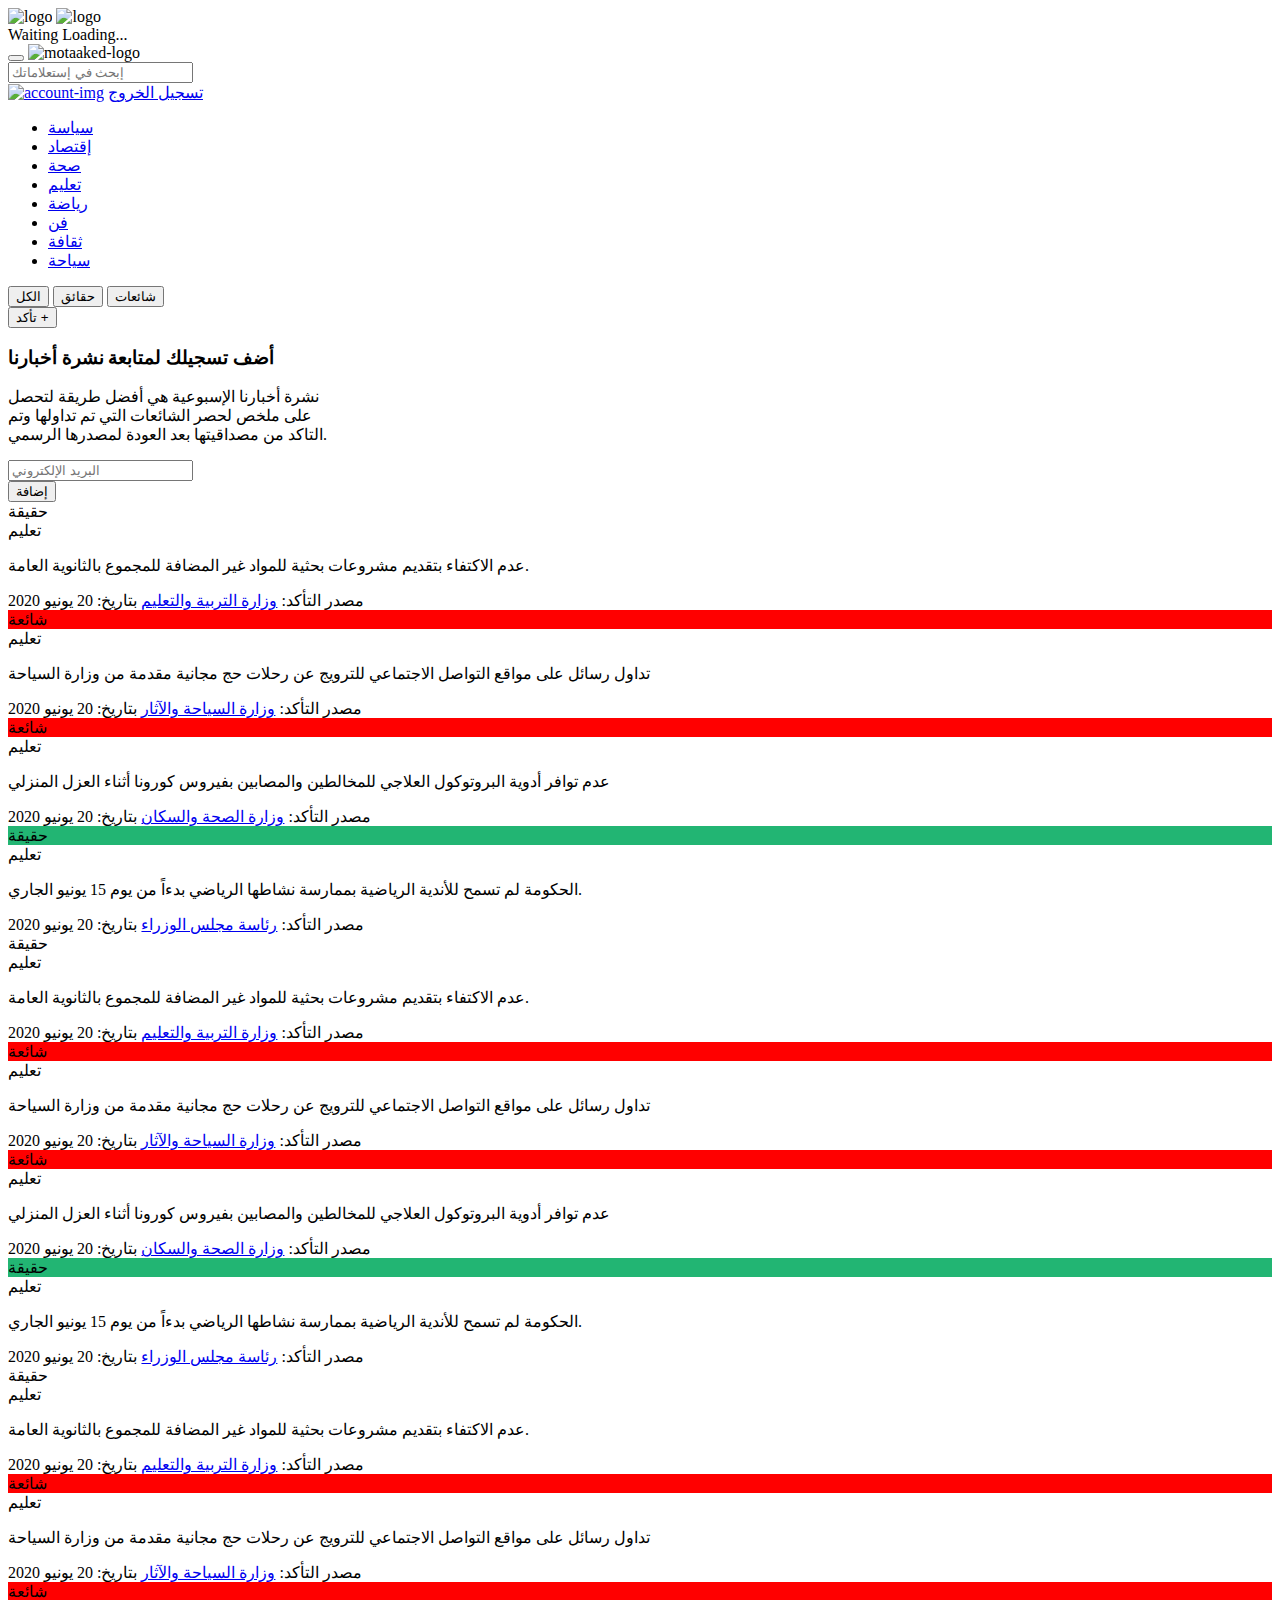
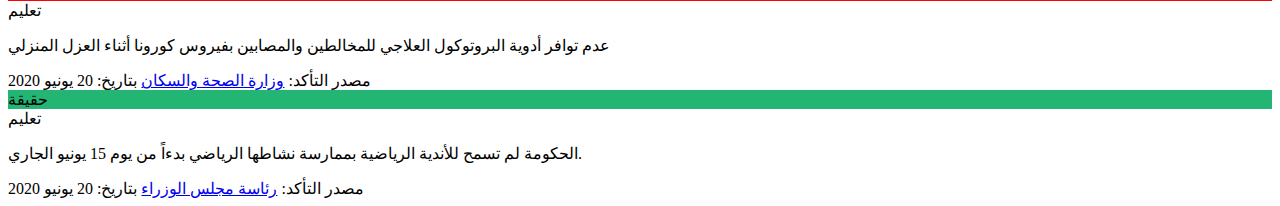
==== index.html @ 8e7a6b03 "Add files via upload" ====
<!DOCTYPE html>

<head lang="en">
    <meta charset="UTF-8">
    <!--Internet Explorer Responsive-->
    <meta http-equiv="X-UA-Compatible" content="IE=edge">
    <!--First Mobile Responsive-->
    <meta name="viewport" content="width=device-width, initial-scale=1">
    <title>Motaaked-Homepage</title>
    <link rel="stylesheet" href="css/bootstrap.css" type="text/css">
    <link rel="stylesheet" href="css/bootstrap.min.css" type="text/css">
    <link rel="stylesheet" href="css/bootstrap-own-rtl.css" type="text/css">
    <link rel="stylesheet" href="css/font-awesome.min.css">
    <link rel="stylesheet" href="css/fontawesome-all.min.css">
    <link rel="stylesheet" href="fonts/material-icon/css/material-design-iconic-font.min.css">
    <link rel="stylesheet" href="css/style.css" type="text/css">
    <link rel="stylesheet" href="css/mediaQ.css" type="text/css">

    <!--Internet Explorer Compitability-->
    <script src="js/html5shiv.min.js"></script>
    <script src="js/respond.min.js"></script>
</head>

<body>

  <!--START Section Loading Screen -->
    <section class="loading-overlay">
        <img class=" logo-img img-responsive center-block" src="images/logo1.png" alt="logo">
        <img class="img-circle scan-img img-responsive center-block" src="images/scan-loading.gif" alt="logo">
        <div class="h3 text-center heading">Waiting Loading...</div>
    </section>
  <!-- END Section Loading Screen*/ -->

  <!--START Section Homepage "User Dashboard" -->
    <!--START Section Home_Header-->
      <section class="home-header">
        <div class="home-header-content">
          <!-- <div class="container"> -->
            <div class="row">
              <div class="col-lg-2">
              <div class="navbar-right">
                <button class="navbar-toggler" type="button" data-toggle="collapse" data-target="#navbarsExample01" aria-controls="navbarsExample01" aria-expanded="false" aria-label="Toggle navigation">
                    <span class="navbar-toggler-icon"></span>
                </button>
                <img class="img-logo" src="images/logo1.png" alt="motaaked-logo">
              </div>
              </div>
              <div class="col-lg-8">
              <div class="navbar-center">
                <input class="form-control" type="search" name="search-text" placeholder="إبحث في إستعلاماتك">
                <!-- <span class="glyphicon glyphicon-search" style="color:#fff"></span> -->
              </div>
              </div>
              <div class="col-lg-2">
              <div class="navbar-left">
                <a href="#"><img class="img-circle img-responsive account-img" src="images/Team/hassan kaka.jpg" alt="account-img"></a>
                <a href="#"><span>تسجيل الخروج</span></a>
              </div>
              </div>
          <!-- </div> -->
        </div>
        </div>
      </section>
    <!--END Section Home_Header-->

    <!--START Section Home_Categories-->
    <section class="home-categories">
      <div class="home-categories-content">
        <div class="container">
          <div class="categories-content text-center">
            <ul class="categories-ul list-unstyled">
              <li class="categories-item"><a href="#">سياسة</a></li>
              <li class="categories-item"><a href="#">إقتصاد</a></li>
              <li class="categories-item"><a href="#">صحة</a></li>
              <li class="categories-item"><a href="#">تعليم</a></li>
              <li class="categories-item"><a href="#">رياضة</a></li>
              <li class="categories-item"><a href="#">فن</a></li>
              <li class="categories-item"><a href="#">ثقافة</a></li>
              <li class="categories-item"><a href="#">سياحة</a></li>
            </ul>
          </div>

        </div>
      </div>
    </section>

    <!--END Section Home_Categories-->

    <!--START Section Home_RHS-->
    <!--END Section Home_RHS-->

    <!--START Section Home_LHS-->
    <section class="inbox-section">
      <div class="navigators-btns text-center">
        <button class="all">الكل</button>
        <button class="facts">حقائق</button>
        <button class="fakes">شائعات</button>
      </div>
      <div class="row">
        <div class="col-lg-2">
          <div class="rhs">
            <div class="container">
              <button class="nav-to-input text-center">تأكد + </button>
              <h3>أضف تسجيلك لمتابعة نشرة أخبارنا</h3>
              <p class="subscribe lead">نشرة أخبارنا الإسبوعية هي أفضل طريقة لتحصل <br> على ملخص لحصر الشائعات التي تم تداولها وتم <br> التاكد من مصداقيتها بعد العودة لمصدرها الرسمي.</p>
              <div class="form-group">
                <input class="form-control" type="email" name="e-mail" value="" placeholder="البريد الإلكتروني"><br>
                <input class="form-submit" type="submit" name="submit" value="إضافة">
              </div>
            </div>
          </div>
        </div>

        <div class="col-lg-10">
          <div class="container">
          <div class="queries-claims">
          <!--START Claim-Box-->
            <div class="claim-container">
              <div class="claim-all-content">
                <div class="polarity text-center"><span>حقيقة</span></div>
                <div class="claim-content">
                    <span class="claim-catgory">تعليم</span>
                    <p class="lead claim">عدم الاكتفاء بتقديم مشروعات بحثية للمواد غير المضافة للمجموع بالثانوية العامة.</p>
                    <div class="claim-vip-references">
                      <span class="claim-source-text">مصدر التأكد: <a href="#"><span class="claim-origin-source">وزارة التربية والتعليم</span></a></span>
                      <span class="claim-date-text">بتاريخ: <span class="claim-origin-date">20 يونيو 2020</span></span>
                    </div>
                </div>
              </div>
            </div>
          <!--END Claim-Box-->
          <!--START Claim-Box-->
            <div class="claim-container">
              <div class="claim-all-content">
                <div class="polarity text-center" style="background-color: #FF0000;"><span>شائعة</span></div>
                <div class="claim-content">
                    <span class="claim-catgory">تعليم</span>
                    <p class="lead claim">تداول رسائل على مواقع التواصل الاجتماعي للترويج عن رحلات حج مجانية مقدمة من وزارة السياحة</p>
                    <div class="claim-vip-references">
                      <span class="claim-source-text">مصدر التأكد: <a href="#"><span class="claim-origin-source">وزارة السياحة والآثار</span></a></span>
                      <span class="claim-date-text">بتاريخ: <span class="claim-origin-date">20 يونيو 2020</span></span>
                    </div>
                </div>
              </div>
            </div>
          <!--END Claim-Box-->
          <!--START Claim-Box-->
            <div class="claim-container">
              <div class="claim-all-content">
                <div class="polarity text-center" style="background-color: #FF0000;"><span>شائعة</span></div>
                <div class="claim-content">
                    <span class="claim-catgory">تعليم</span>
                    <p class="lead claim">عدم توافر أدوية البروتوكول العلاجي للمخالطين والمصابين بفيروس كورونا أثناء العزل المنزلي</p>
                    <div class="claim-vip-references">
                      <span class="claim-source-text">مصدر التأكد: <a href="#"><span class="claim-origin-source">وزارة الصحة والسكان</span></a></span>
                      <span class="claim-date-text">بتاريخ: <span class="claim-origin-date">20 يونيو 2020</span></span>
                    </div>
                </div>
              </div>
            </div>
          <!--END Claim-Box-->
          <!--START Claim-Box-->
            <div class="claim-container">
              <div class="claim-all-content">
                <div class="polarity text-center" style="background-color: #22B573;"><span>حقيقة</span></div>
                <div class="claim-content">
                    <span class="claim-catgory">تعليم</span>
                    <p class="lead claim">الحكومة لم تسمح للأندية الرياضية بممارسة نشاطها الرياضي بدءاً من يوم 15 يونيو الجاري.</p>
                    <div class="claim-vip-references">
                      <span class="claim-source-text">مصدر التأكد: <a href="#"><span class="claim-origin-source">رئاسة مجلس الوزراء</span></a></span>
                      <span class="claim-date-text">بتاريخ: <span class="claim-origin-date">20 يونيو 2020</span></span>
                    </div>
                </div>
              </div>
            </div>
          <!--END Claim-Box-->
          <!--START Claim-Box-->
            <div class="claim-container">
              <div class="claim-all-content">
                <div class="polarity text-center"><span>حقيقة</span></div>
                <div class="claim-content">
                    <span class="claim-catgory">تعليم</span>
                    <p class="lead claim">عدم الاكتفاء بتقديم مشروعات بحثية للمواد غير المضافة للمجموع بالثانوية العامة.</p>
                    <div class="claim-vip-references">
                      <span class="claim-source-text">مصدر التأكد: <a href="#"><span class="claim-origin-source">وزارة التربية والتعليم</span></a></span>
                      <span class="claim-date-text">بتاريخ: <span class="claim-origin-date">20 يونيو 2020</span></span>
                    </div>
                </div>
              </div>
            </div>
          <!--END Claim-Box-->
          <!--START Claim-Box-->
            <div class="claim-container">
              <div class="claim-all-content">
                <div class="polarity text-center" style="background-color: #FF0000;"><span>شائعة</span></div>
                <div class="claim-content">
                    <span class="claim-catgory">تعليم</span>
                    <p class="lead claim">تداول رسائل على مواقع التواصل الاجتماعي للترويج عن رحلات حج مجانية مقدمة من وزارة السياحة</p>
                    <div class="claim-vip-references">
                      <span class="claim-source-text">مصدر التأكد: <a href="#"><span class="claim-origin-source">وزارة السياحة والآثار</span></a></span>
                      <span class="claim-date-text">بتاريخ: <span class="claim-origin-date">20 يونيو 2020</span></span>
                    </div>
                </div>
              </div>
            </div>
          <!--END Claim-Box-->
          <!--START Claim-Box-->
            <div class="claim-container">
              <div class="claim-all-content">
                <div class="polarity text-center" style="background-color: #FF0000;"><span>شائعة</span></div>
                <div class="claim-content">
                    <span class="claim-catgory">تعليم</span>
                    <p class="lead claim">عدم توافر أدوية البروتوكول العلاجي للمخالطين والمصابين بفيروس كورونا أثناء العزل المنزلي</p>
                    <div class="claim-vip-references">
                      <span class="claim-source-text">مصدر التأكد: <a href="#"><span class="claim-origin-source">وزارة الصحة والسكان</span></a></span>
                      <span class="claim-date-text">بتاريخ: <span class="claim-origin-date">20 يونيو 2020</span></span>
                    </div>
                </div>
              </div>
            </div>
          <!--END Claim-Box-->
          <!--START Claim-Box-->
            <div class="claim-container">
              <div class="claim-all-content">
                <div class="polarity text-center" style="background-color: #22B573;"><span>حقيقة</span></div>
                <div class="claim-content">
                    <span class="claim-catgory">تعليم</span>
                    <p class="lead claim">الحكومة لم تسمح للأندية الرياضية بممارسة نشاطها الرياضي بدءاً من يوم 15 يونيو الجاري.</p>
                    <div class="claim-vip-references">
                      <span class="claim-source-text">مصدر التأكد: <a href="#"><span class="claim-origin-source">رئاسة مجلس الوزراء</span></a></span>
                      <span class="claim-date-text">بتاريخ: <span class="claim-origin-date">20 يونيو 2020</span></span>
                    </div>
                </div>
              </div>
            </div>
          <!--END Claim-Box-->
          <!--START Claim-Box-->
            <div class="claim-container">
              <div class="claim-all-content">
                <div class="polarity text-center"><span>حقيقة</span></div>
                <div class="claim-content">
                    <span class="claim-catgory">تعليم</span>
                    <p class="lead claim">عدم الاكتفاء بتقديم مشروعات بحثية للمواد غير المضافة للمجموع بالثانوية العامة.</p>
                    <div class="claim-vip-references">
                      <span class="claim-source-text">مصدر التأكد: <a href="#"><span class="claim-origin-source">وزارة التربية والتعليم</span></a></span>
                      <span class="claim-date-text">بتاريخ: <span class="claim-origin-date">20 يونيو 2020</span></span>
                    </div>
                </div>
              </div>
            </div>
          <!--END Claim-Box-->
          <!--START Claim-Box-->
            <div class="claim-container">
              <div class="claim-all-content">
                <div class="polarity text-center" style="background-color: #FF0000;"><span>شائعة</span></div>
                <div class="claim-content">
                    <span class="claim-catgory">تعليم</span>
                    <p class="lead claim">تداول رسائل على مواقع التواصل الاجتماعي للترويج عن رحلات حج مجانية مقدمة من وزارة السياحة</p>
                    <div class="claim-vip-references">
                      <span class="claim-source-text">مصدر التأكد: <a href="#"><span class="claim-origin-source">وزارة السياحة والآثار</span></a></span>
                      <span class="claim-date-text">بتاريخ: <span class="claim-origin-date">20 يونيو 2020</span></span>
                    </div>
                </div>
              </div>
            </div>
          <!--END Claim-Box-->
          <!--START Claim-Box-->
            <div class="claim-container">
              <div class="claim-all-content">
                <div class="polarity text-center" style="background-color: #FF0000;"><span>شائعة</span></div>
                <div class="claim-content">
                    <span class="claim-catgory">تعليم</span>
                    <p class="lead claim">عدم توافر أدوية البروتوكول العلاجي للمخالطين والمصابين بفيروس كورونا أثناء العزل المنزلي</p>
                    <div class="claim-vip-references">
                      <span class="claim-source-text">مصدر التأكد: <a href="#"><span class="claim-origin-source">وزارة الصحة والسكان</span></a></span>
                      <span class="claim-date-text">بتاريخ: <span class="claim-origin-date">20 يونيو 2020</span></span>
                    </div>
                </div>
              </div>
            </div>
          <!--END Claim-Box-->
          <!--START Claim-Box-->
            <div class="claim-container">
              <div class="claim-all-content">
                <div class="polarity text-center" style="background-color: #22B573;"><span>حقيقة</span></div>
                <div class="claim-content">
                    <span class="claim-catgory">تعليم</span>
                    <p class="lead claim">الحكومة لم تسمح للأندية الرياضية بممارسة نشاطها الرياضي بدءاً من يوم 15 يونيو الجاري.</p>
                    <div class="claim-vip-references">
                      <span class="claim-source-text">مصدر التأكد: <a href="#"><span class="claim-origin-source">رئاسة مجلس الوزراء</span></a></span>
                      <span class="claim-date-text">بتاريخ: <span class="claim-origin-date">20 يونيو 2020</span></span>
                    </div>
                </div>
              </div>
            </div>
          <!--END Claim-Box-->
          </div>
          </div>
        </div>
      </div>
    </section>
    <!--END Section Home_LHS-->
  <!--END Section Homepage "User Dashboard" -->


  <script src="js/jquery-3.5.1.min.js"></script>
  <script src="js/jquery.nicescroll.min.js"></script>
  <script src="js/bootstrap.min.js"></script>
  <script src="js/main.js"></script>
  <script src="js/plugins.js"></script>
</body>
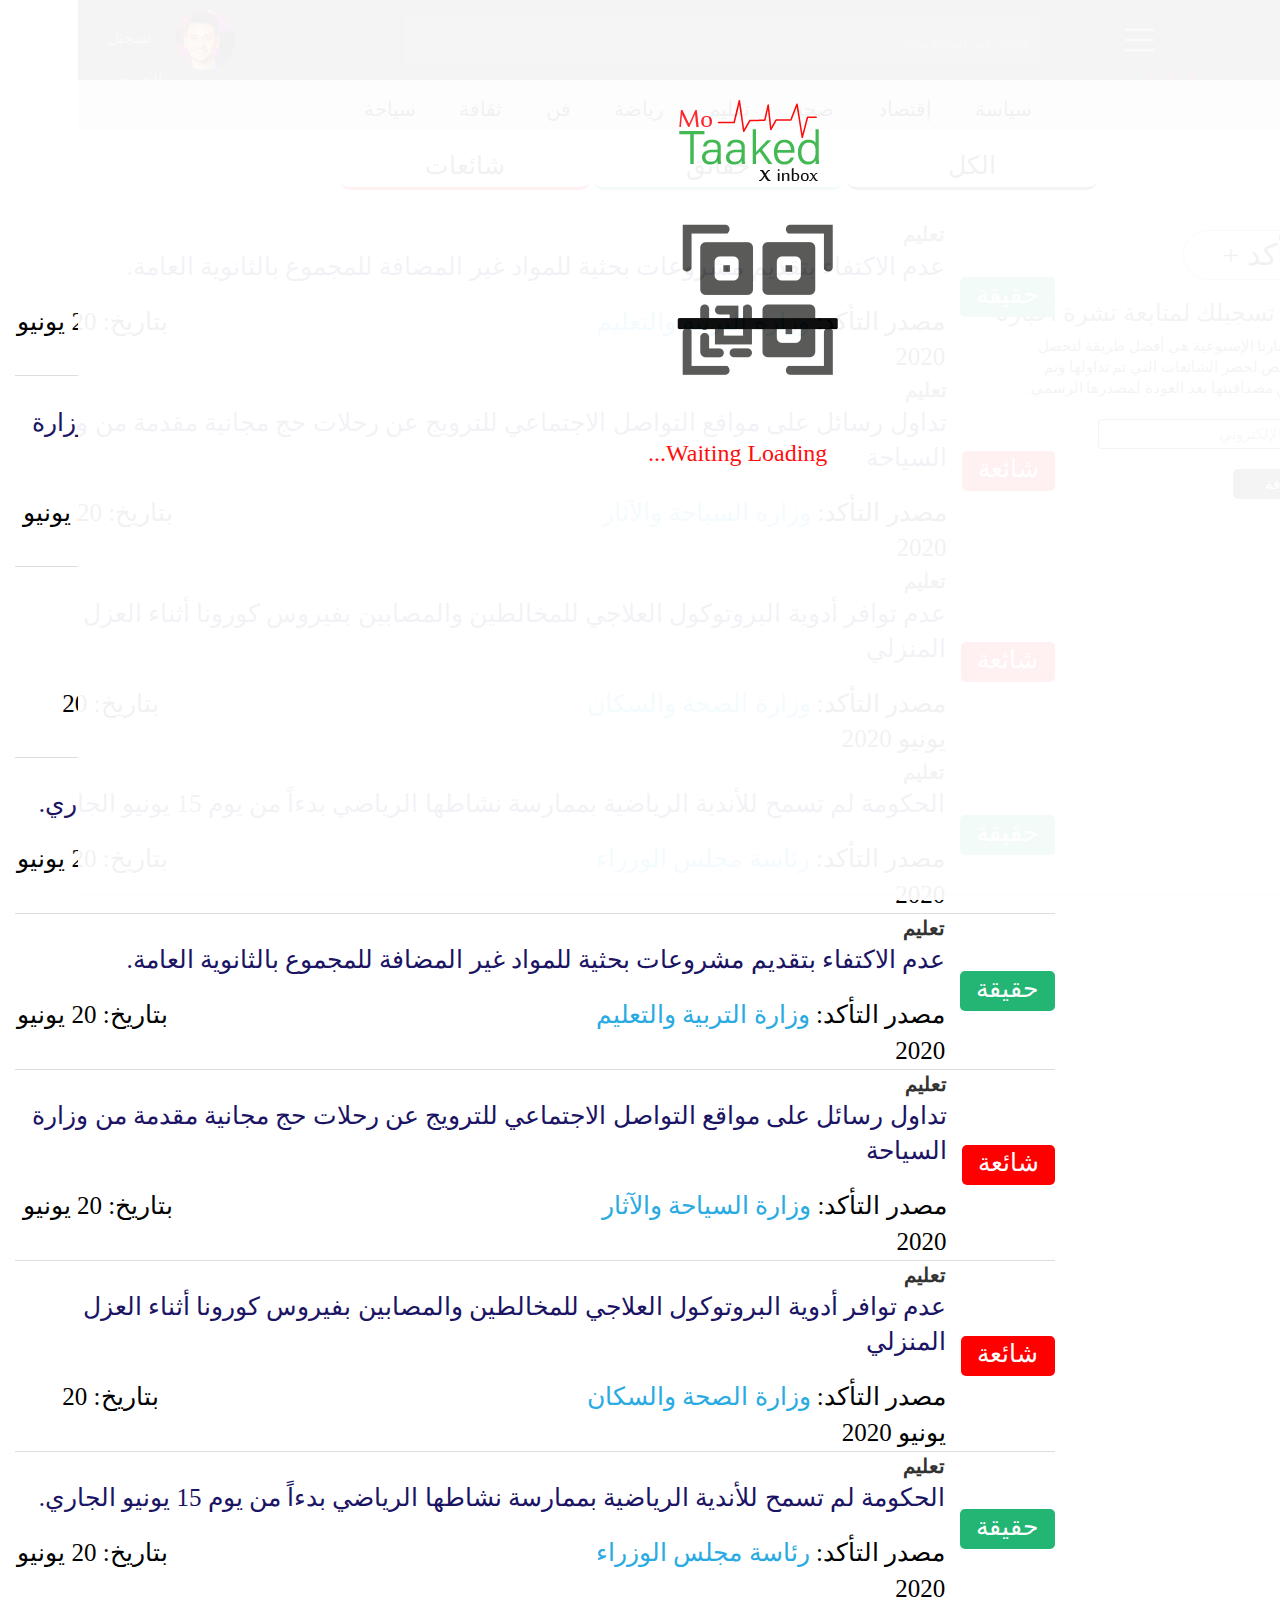
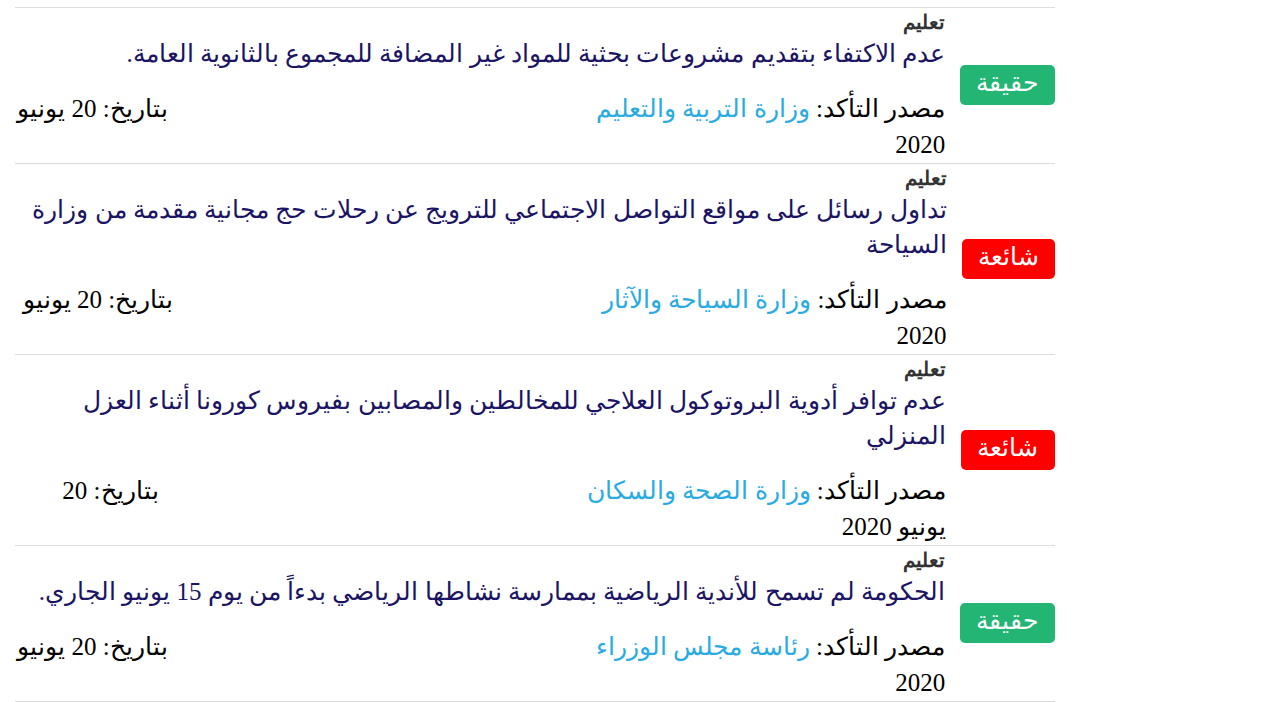
==== commit 652a2f12: "Update index.html" ====
--- a/index.html
+++ b/index.html
@@ -12,7 +12,7 @@
     <link rel="stylesheet" href="css/bootstrap-own-rtl.css" type="text/css">
     <link rel="stylesheet" href="css/font-awesome.min.css">
     <link rel="stylesheet" href="css/fontawesome-all.min.css">
-    <link rel="stylesheet" href="fonts/material-icon/css/material-design-iconic-font.min.css">
+    <link rel="stylesheet" href="material-icon/css/material-design-iconic-font.min.css">
     <link rel="stylesheet" href="css/style.css" type="text/css">
     <link rel="stylesheet" href="css/mediaQ.css" type="text/css">
 
